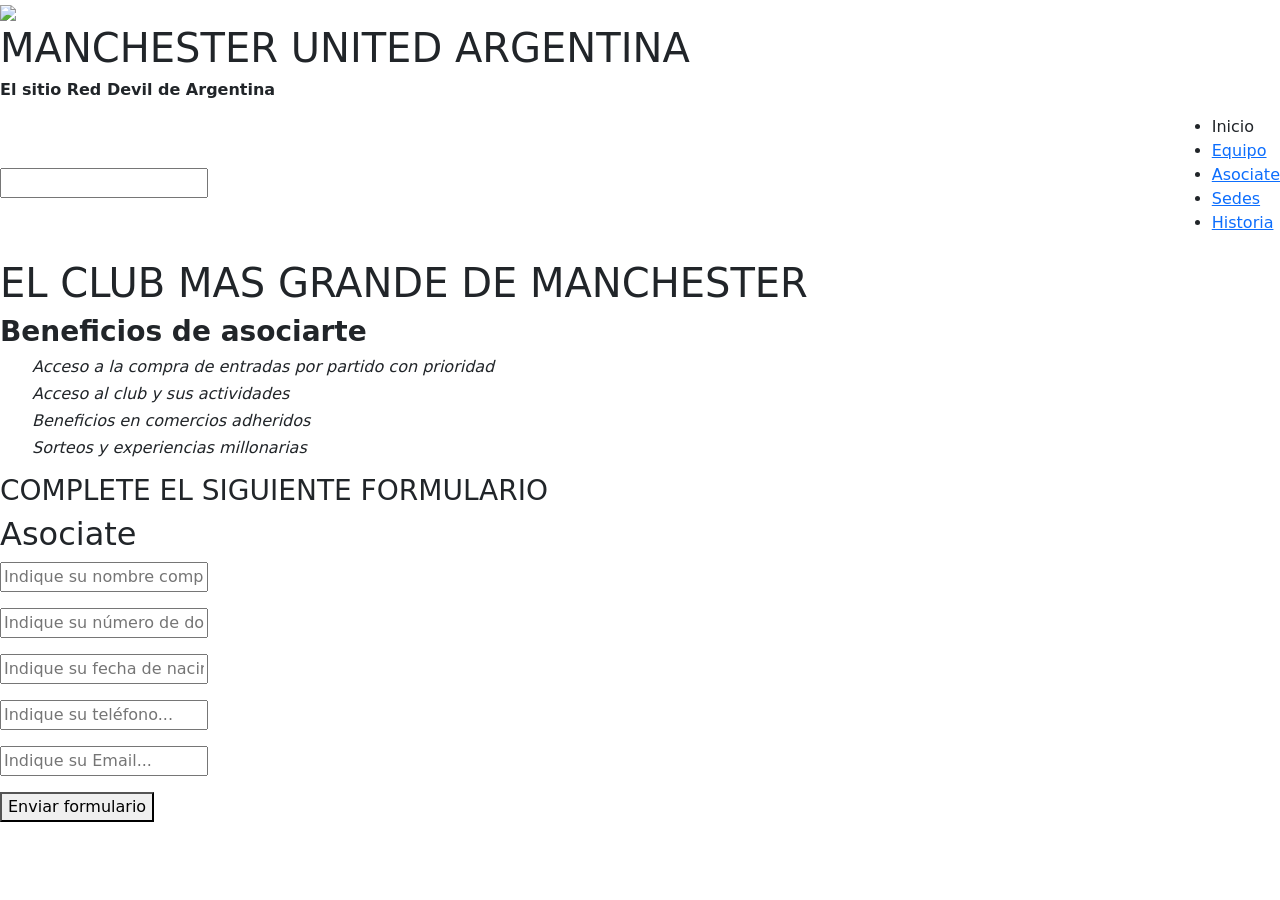
==== pages/asociate.html @ 680081fd "agregando menú hamburguesa al navbar" ====
<!DOCTYPE html>
<html lang="en">

<head>
  <meta charset="UTF-8">
  <meta name="viewport" content="width=device-width, initial-scale=1.0">
  <meta name="description" content="United a la fanpage Red Devil latinoamericana">
  <meta name="keywords" content="fanpage, diablos rojos, asociate, unete">
  <link rel="preconnect" href="https://fonts.googleapis.com">
  <link rel="preconnect" href="https://fonts.gstatic.com" crossorigin>
  <link href="https://fonts.googleapis.com/css2?family=Geologica:wght@200&display=swap" rel="stylesheet">
  <link rel="stylesheet" href="/css/bootstrap.css">
  <link rel="stylesheet" href="./css/style.css">
  <title>Asociate</title>
</head>


<body>
  <header class="cabecera">
    <img src="./img/escudorojo.png">
    <h1>MANCHESTER UNITED ARGENTINA</h1>
   </header>
  <section>
    <h6><strong>El sitio Red Devil de Argentina</strong></h6>
  </section>

  <!--Menú de navegación-->

  <nav class="navbar" id="nav">
    <input type="checkbock"  id="checkbox-menu">
    <label for="checkbox-menu"><i class="bx bx-menu"></i></label>
    <ul>
      <li class="nav-item active"><a href="/index.html"></a>Inicio</li>
      <li class="nav-item"><a href="./equipo.html">Equipo</a></li>
      <li class="nav-item"><a href="./asociate.html">Asociate</a></li>
      <li class="nav-item"><a href="./sedes.html">Sedes</a></li>
      <li class="nav-item"><a href="./historia.html">Historia</a></li>
    </ul>
  </nav>
  
  </nav style="background_image:url(hinchada.webp)">
  
  

 
    <h1>EL CLUB MAS GRANDE DE MANCHESTER</h1>
      <h3><b>Beneficios de asociarte</b></h3>
    <!--lista-->
    <ul>
      <h6><em>Acceso a la compra de entradas por partido con prioridad</em></h6>
      <h6><em>Acceso al club y sus actividades</em></h6>
   <h6><em>Beneficios en comercios adheridos</em></h6>
     <h6> <em>Sorteos y experiencias millonarias</em></h6>
    </ul>
    <h3>COMPLETE EL SIGUIENTE FORMULARIO</h3>
  </nav>

  <section>
    <form class="form">
      <h2>Asociate</h2>
      <p type="Nombre:"><input placeholder="Indique su nombre completo..."></p>
  
      <p type="DNI:"><input placeholder="Indique su número de documento..."></p>
  
      <p type="Fecha de nacimiento:"><input placeholder="Indique su fecha de nacimiento..."></p>
  
      <p type="Teléfono:"><input placeholder="Indique su teléfono..."></p>
  
      <p type="Email:"><input placeholder="Indique su Email..."></p>
  
      <button>Enviar formulario</button>
     
    </form>
  
  </section>

  <!-- <footer>
    <section class="footer">
      <hr>
      <img src="../img/reddevil.png" alt="imagen-logo">
      <ul class="footerdata">
        <li>Email:manunitedarg@gmail.com</li>
        <li>Twitter:manunitedargenti@gmail.com</li>
      </ul>
    </section>
  </footer> -->

  <script src="./js/bootstrap.js"></script>
</body>


</html>
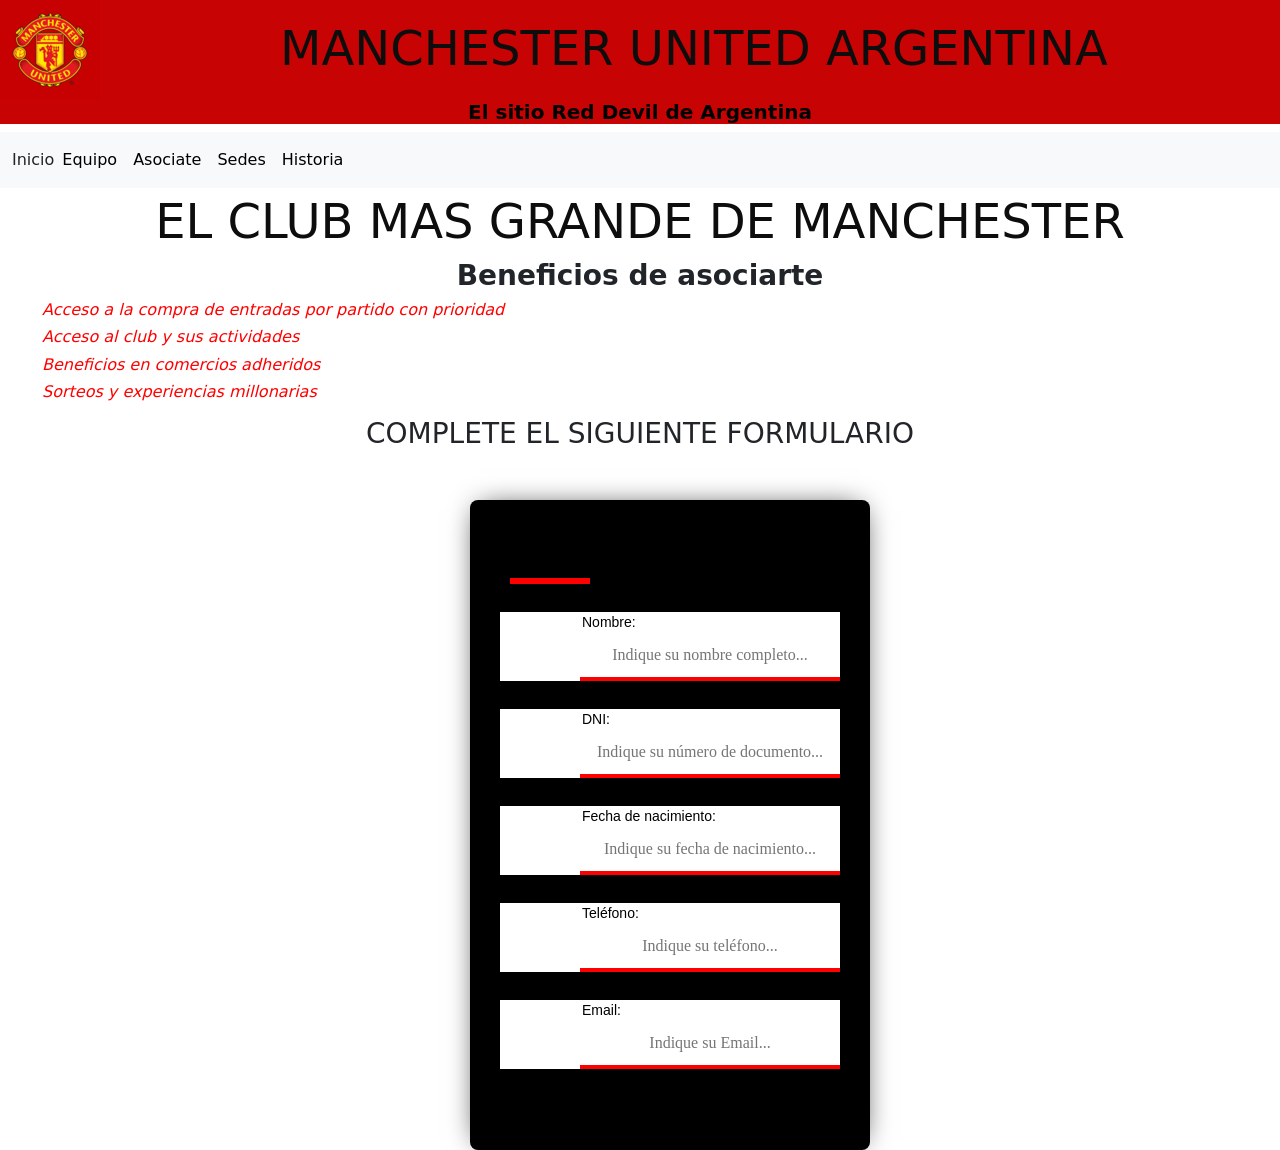
==== commit e2288710: "cambiando el navdar a todos los html" ====
--- a/pages/asociate.html
+++ b/pages/asociate.html
@@ -6,43 +6,63 @@
   <meta name="viewport" content="width=device-width, initial-scale=1.0">
   <meta name="description" content="United a la fanpage Red Devil latinoamericana">
   <meta name="keywords" content="fanpage, diablos rojos, asociate, unete">
+  <link rel="stylesheet" href="https://cdn.jsdelivr.net/npm/bootstrap@5.2.3/dist/css/bootstrap.min.css">
   <link rel="preconnect" href="https://fonts.googleapis.com">
   <link rel="preconnect" href="https://fonts.gstatic.com" crossorigin>
   <link href="https://fonts.googleapis.com/css2?family=Geologica:wght@200&display=swap" rel="stylesheet">
   <link rel="stylesheet" href="/css/bootstrap.css">
-  <link rel="stylesheet" href="./css/style.css">
+  <link rel="stylesheet" href="../css/style.css">
   <title>Asociate</title>
 </head>
 
 
 <body>
-  <header class="cabecera">
-    <img src="./img/escudorojo.png">
-    <h1>MANCHESTER UNITED ARGENTINA</h1>
-   </header>
-  <section>
-    <h6><strong>El sitio Red Devil de Argentina</strong></h6>
-  </section>
+
+ <!--cabecera-->
+ <header class="cabecera">
+  <img class="logo" src="/img/escudorojo.png">
+  <h1>MANCHESTER UNITED ARGENTINA</h1>
+ </header>
+<section>
+  <h6><strong>El sitio Red Devil de Argentina</strong></h6>
+</section>
 
   <!--Menú de navegación-->
 
-  <nav class="navbar" id="nav">
-    <input type="checkbock"  id="checkbox-menu">
-    <label for="checkbox-menu"><i class="bx bx-menu"></i></label>
-    <ul>
-      <li class="nav-item active"><a href="/index.html"></a>Inicio</li>
-      <li class="nav-item"><a href="./equipo.html">Equipo</a></li>
-      <li class="nav-item"><a href="./asociate.html">Asociate</a></li>
-      <li class="nav-item"><a href="./sedes.html">Sedes</a></li>
-      <li class="nav-item"><a href="./historia.html">Historia</a></li>
-    </ul>
+  <nav class="navbar navbar-expand-lg bg-light" >
+    <div class="container-fluid">
+      <a class="nav-link active" href="../index.html">Inicio</a>
+      <button class="navbar-toggler" type="button" data-bs-toggle="collapse" data-bs-target="#navbarSupportedContent" aria-controls="navbarSupportedContent" aria-expanded="false" aria-label="Toggle navigation">
+        <span class="navbar-toggler-icon"></span>
+      </button>
+      <div class="collapse navbar-collapse" id="navbarSupportedContent">
+        <ul class="navbar-nav me-auto mb-2 mb-lg-0">
+  
+          <li class="nav-item">
+            <a class="nav-link active" aria-current="page" href="./equipo.html">Equipo</a>
+          </li>
+  
+          <li class="nav-item">
+            <a class="nav-link active" href="./asociate.html">Asociate</a>
+          </li>
+  
+          <li class="nav-item">
+            <a class="nav-link active" href="./sedes.html">Sedes</a>
+          </li>
+         
+          <li class="nav-item">
+            <a class="nav-link active" href="./historia.html">Historia</a>
+          </li>
+        </ul>
+      </div>
+    </div>
   </nav>
-  
+
+
+
+
+
   </nav style="background_image:url(hinchada.webp)">
-  
-  
-
- 
     <h1>EL CLUB MAS GRANDE DE MANCHESTER</h1>
       <h3><b>Beneficios de asociarte</b></h3>
     <!--lista-->
--- a/css/style.css
+++ b/css/style.css
@@ -0,0 +1,399 @@
+/*selector universal*/
+* {
+  box-sizing: border-box;
+}
+
+body{
+  padding: 0;
+  margin: 0;
+}
+
+
+.logo .logo {
+  justify-self: left;
+  max-width: 1rem;
+}
+
+h1 {
+  color: rgb(14, 13, 13);
+  justify-self: left;
+  font-size: 300%;
+  text-align: center;
+  margin-top: 5px;
+}
+
+
+header.cabecera{
+  background-color: rgb(200, 3, 3); 
+  display: flex;
+  align-items: center;
+}
+.cabecera h1{
+  position: relative;
+  left: 180px;
+}
+section h6{
+  color: black;
+  font-size: 20px;
+  background-color:rgb(200, 3, 3); 
+  text-align: center;
+}
+
+/*Menú de navegación*/
+
+.navbar-expand-lg bg-light {
+  position: sticky;
+  display: block;
+  width: 100%; 
+  margin:1px;
+  height: 80px;
+}
+.nav .navbar {
+  background-color: #000;
+}
+ /* .navbar ul {
+  list-style: none;
+ }
+
+ .navbar ul li {
+display: inline-block;
+padding: 2px;
+margin: 2px;
+ }
+
+ .navbar ul li a {
+  color: white;
+  text-decoration: none;
+  font-size: 20px;
+ } */
+
+ /*check-menu*/
+ #checkbox-menu, label.menu {
+  display: none;
+   }
+
+ label.menu {
+  font-size: 20.8px;
+  color: white;
+  cursor: pointer;
+
+ }
+
+
+
+
+
+
+
+
+
+/*cards*/
+
+.container{
+  width: 100%;
+  display: flex;
+  max-width: 1100px;
+}
+
+.card{
+  width: 100%;
+  margin: 20px;
+  border-radius: 6px;
+  overflow: hidden;
+  background-color: white;
+  box-shadow: 0px 1px 10px rgba(0,0,0,0.2);
+  cursor: default;
+  transition: all 400ms ease;
+}
+
+.card:hover{
+  box-shadow: 5px 5px 20px rgba(0,0,0,0.4);
+  transform: translateY(-2%);
+}
+
+.card img{
+  width: 100%;
+  height: 210px;
+}
+
+.card .contenido{
+  padding-left: 15px;
+  text-align: center;
+}
+
+.card .contenido p{
+  left: 0;
+  right: 20px;
+  line-height: 1;
+  color: black;
+}
+
+.card .contenido h4{
+  font-weight: 600;
+  margin-bottom: 5px;
+}
+
+.card .contenido a{
+  text-decoration: none;
+  display: inline-block;
+  padding: 5px;
+  margin-top: none;
+  color: black;
+  /* border: 2px solid black; */
+  /* border-radius: 5px; */
+  /* transition: all 400ms ease; */
+}
+
+.card .contenido a:hover{
+background: black;
+color: white;
+}
+
+/*footer*/
+.container1{
+  margin-top: -50px;
+  max-width: 10px;
+  margin: 0 auto;
+  background-size: 100% auto;
+	  background-repeat: repeat-x;
+	  min-height: 50vh;
+}
+.footer {
+  position: absolute;
+  margin-bottom: 600px;
+  min-height: 50vh;
+  background-color: red;
+padding-bottom: 10px;
+  width: 100%;
+}
+
+.footer-row{
+  font-display: flex;
+  flex-wrap: wrap;
+}
+
+.footer-links h4{
+  font-size: 20px;
+  color: white;
+  margin-bottom: 25px;
+  font-weight: 500;
+  border-bottom: 2px solid red;
+  padding-bottom: 5px;
+  display: inline-block;
+text-align: right;
+}
+
+.social-link a{
+  display: inline-block;
+  min-height: 40px;
+  width: 40px;
+  background-color: white;
+  margin: 0 10px 10px 0;
+  text-align: center;
+  line-height: 40px;
+  border-radius: 50%;
+  color: red;
+  transition: all .5s ease;
+}
+.social-link a:hover{
+  background-color: white;
+}
+
+.footer .div img{
+ padding-left: -200px;
+ 
+}
+
+@media(max-width:600px){
+  .footer-row{
+    text-align: center;
+  }
+  .footer-links {
+    width: 100%;
+    margin-bottom: 30px;
+  }
+}
+/*Media queries*/
+
+@media screen and (max-width:600px) {
+  .navbar ul{
+    display: none;
+flex-direction: column;
+position: absolute;
+background-color: black;  
+}
+
+label.menu{
+  display: block;
+  margin: 10px;
+}
+#checkbox-menu:checked ~ ul{
+  display: block;
+}
+}
+
+/*equipo*/
+/* section{
+  background-image: url(/img/hinchada.webp);
+} */
+  
+
+
+.card {
+  display: flex;
+  color: #000;
+  box-shadow: 0 4px 8px 0 rgba(0,0,0,0.2);
+  transition: 0.3s;
+  width: 40%;
+  max-width: 400px;
+}
+
+.card:hover {
+  box-shadow: 0 8px 16px 0 rgba(0,0,0,0.2);
+}
+
+.container {
+  padding: 2px 16px;
+}
+ /*asociate*/
+
+ h3{
+  text-align: center;
+ }
+
+
+ ul h6 em {
+  text-align: center;
+  size: 100px;
+  padding: 10px;
+  color: red;
+ }
+
+ .form{
+  text-align: center;
+  position: absolute;
+  top: 500px;
+ left: 470px;
+  align-items: center;
+  flex-direction: column;
+  justify-content: center;
+  width: 400px;
+  height:650px;
+  background-color: black;
+  border-radius: 8px;
+  box-shadow: 0 0 28px -10px #000;
+  padding: 20px 30px;
+  max-width: calc(100cw -40px);
+  box-sizing: border-box;
+  font-family: "Montserrat", sans-serif;
+  
+ }
+ 
+ h2{
+  margin: 10px ;
+  padding-bottom: 10px;
+  width: 80px;
+  color: black;
+  border-bottom: 6px solid red;
+ }
+
+ input{
+  width: 100%;
+  text-align: center;
+  padding: 10px;
+  box-sizing: border-box;
+  background: none;
+  outline: none;
+  resize: none;
+  border: 0;
+  font-family: "Montserrat, sans-serif";
+  transition: all .3s;
+  border-bottom: 4px solid red;
+ }
+
+ input:focus{
+  border-bottom: 2px solid black;
+
+ } 
+
+ p:before{ 
+ padding-left: 2px;
+  content: attr(type);
+  display: flex;
+  margin: 28px 0 0;
+  font-size: 14px;
+  color:black
+ }
+
+ button{
+  float: right;
+  padding: 8px 12px;
+  margin: 8px 0 0;
+  font-family: "Montserrat, sans-serif";
+  border: 2px solid black;
+  background: 0;
+  color: #000;
+  cursor: pointer;
+  transition: all .3s;
+ }
+
+ button:hover{
+  background: black;
+  color: white;
+
+ }
+
+
+
+
+
+
+
+
+
+/*sedes*/
+img .estadio{
+  padding-left: 400px;
+  border-radius: 8px;
+}
+
+h4{
+  padding-top: 8px;
+  text-align: center;
+}
+
+.contenedor {
+  display: flex;
+  padding-left: 5px;
+}
+h4{
+  padding-left: 10px;
+}
+
+p{
+  background-color: white;
+  padding-left: 80px;
+}
+
+iframe{
+  size: 100px;
+  border-radius: 8px;
+}
+
+.mapa{
+  padding-top: 10px;
+  padding-left: 5px;
+  height: 300px;
+  width: 300px;
+}
+
+.contenido1{
+  display: flex;
+}
+
+.imagen{
+  padding-left: 10px;
+  width: 550px;
+  height: 450px;
+}
+
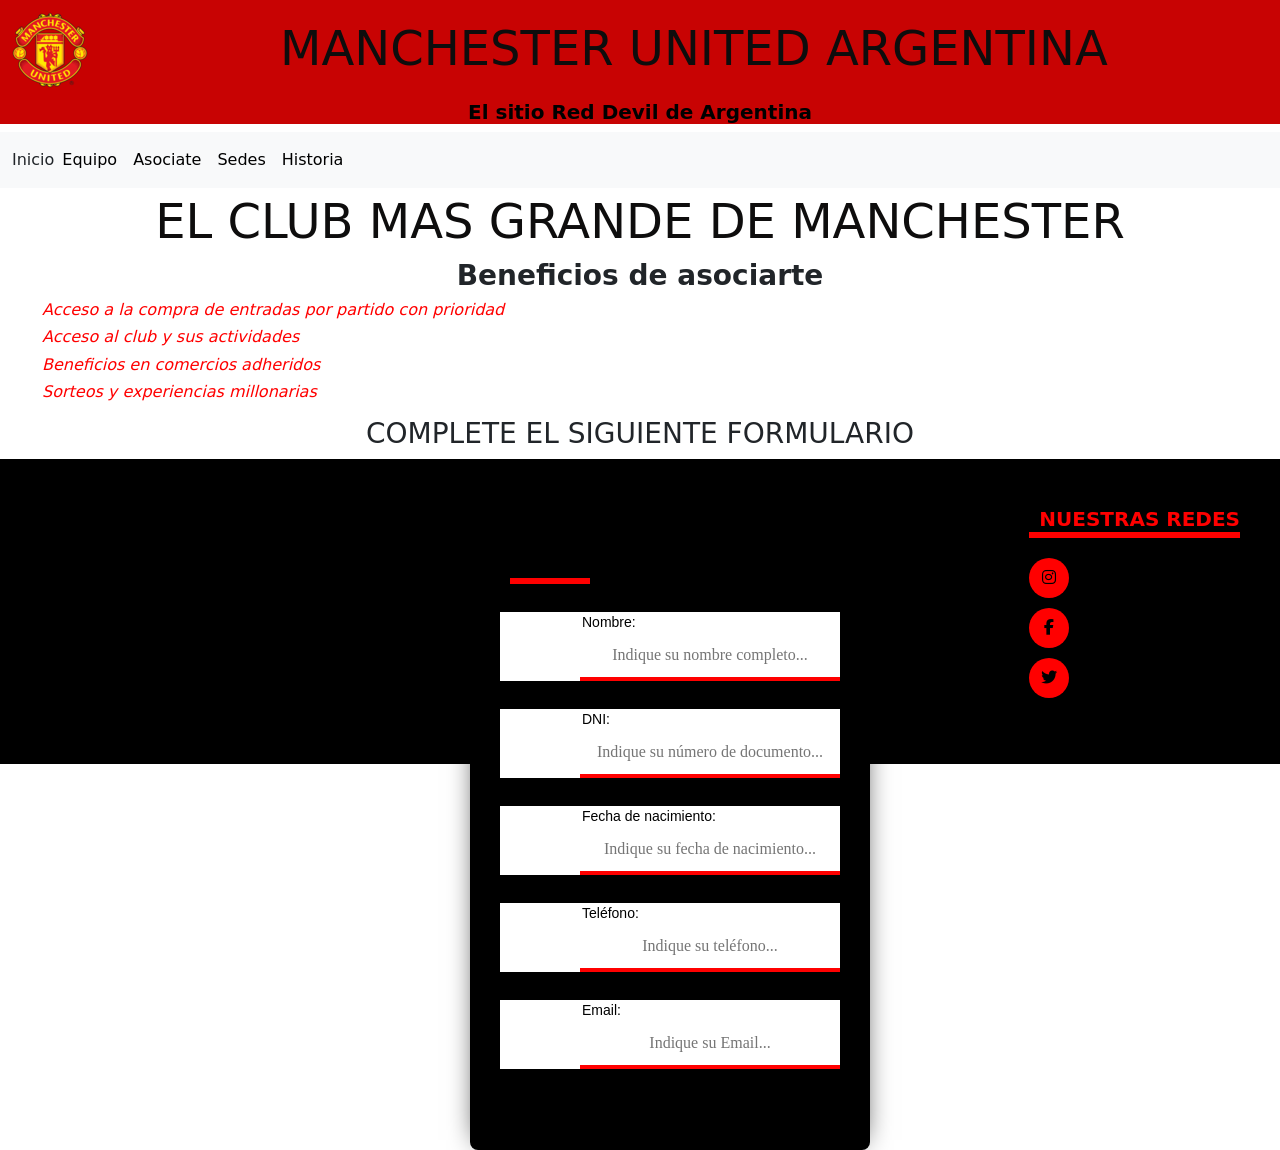
==== commit 86cb0ef7: "nuevo footer" ====
--- a/pages/asociate.html
+++ b/pages/asociate.html
@@ -6,12 +6,16 @@
   <meta name="viewport" content="width=device-width, initial-scale=1.0">
   <meta name="description" content="United a la fanpage Red Devil latinoamericana">
   <meta name="keywords" content="fanpage, diablos rojos, asociate, unete">
-  <link rel="stylesheet" href="https://cdn.jsdelivr.net/npm/bootstrap@5.2.3/dist/css/bootstrap.min.css">
+  <link rel="stylesheet" href="https:..//cdn.jsdelivr.net/npm/bootstrap@5.2.3/dist/css/bootstrap.min.css">
   <link rel="preconnect" href="https://fonts.googleapis.com">
   <link rel="preconnect" href="https://fonts.gstatic.com" crossorigin>
   <link href="https://fonts.googleapis.com/css2?family=Geologica:wght@200&display=swap" rel="stylesheet">
   <link rel="stylesheet" href="/css/bootstrap.css">
+  <link href='https://unpkg.com/boxicons@2.1.4/css/boxicons.min.css' rel='stylesheet'>
   <link rel="stylesheet" href="../css/style.css">
+  <script src="./js/js/main.js"></script>
+  <link rel="stylesheet" href="https://cdnjs.cloudflare.com/ajax/libs/font-awesome/6.2.1/css/all.min.css">
+
   <title>Asociate</title>
 </head>
 
@@ -94,18 +98,23 @@
   
   </section>
 
-  <!-- <footer>
+  <!--footer-->
+  <footer>
     <section class="footer">
-      <hr>
-      <img src="../img/reddevil.png" alt="imagen-logo">
-      <ul class="footerdata">
-        <li>Email:manunitedarg@gmail.com</li>
-        <li>Twitter:manunitedargenti@gmail.com</li>
-      </ul>
+    <img class="logo" src="/img/logopng.png" >
+    <ul class="social-link">
+      <h4>NUESTRAS REDES</h4>
+        <li><a href="https://www.instagram.com/mutdargentina/"> <i class="fab fa-instagram"></i></a>
+        </li>
+        <li><a href="https://www.facebook.com/ManchesterUnitedArg"> <i class="fab fa-facebook-f"></i></a>
+        </li>
+        <li><a href="https://twitter.com/mutdargentina?ref_src=twsrc%5Egoogle%7Ctwcamp%5Eserp%7Ctwgr%5Eauthor"><i class="fab fa-twitter"></i></a></li>
+    </ul>
     </section>
-  </footer> -->
+    </footer>
 
-  <script src="./js/bootstrap.js"></script>
+  <script src="./js/popper.js"></script>
+  <script src="../js/bootstrap.js"></script>
 </body>
 
 
--- a/css/style.css
+++ b/css/style.css
@@ -6,6 +6,7 @@
 body{
   padding: 0;
   margin: 0;
+  min-height: 100%;
 }
 
 
@@ -48,24 +49,9 @@
   margin:1px;
   height: 80px;
 }
-.nav .navbar {
-  background-color: #000;
-}
- /* .navbar ul {
-  list-style: none;
- }
-
- .navbar ul li {
-display: inline-block;
-padding: 2px;
-margin: 2px;
- }
-
- .navbar ul li a {
-  color: white;
-  text-decoration: none;
-  font-size: 20px;
- } */
+
+
+
 
  /*check-menu*/
  #checkbox-menu, label.menu {
@@ -79,14 +65,6 @@
 
  }
 
-
-
-
-
-
-
-
-
 /*cards*/
 
 .container{
@@ -96,6 +74,7 @@
 }
 
 .card{
+
   width: 100%;
   margin: 20px;
   border-radius: 6px;
@@ -149,94 +128,56 @@
 color: white;
 }
 
+
+
+
+
+
 /*footer*/
-.container1{
-  margin-top: -50px;
-  max-width: 10px;
-  margin: 0 auto;
-  background-size: 100% auto;
-	  background-repeat: repeat-x;
-	  min-height: 50vh;
-}
-.footer {
-  position: absolute;
-  margin-bottom: 600px;
-  min-height: 50vh;
-  background-color: red;
-padding-bottom: 10px;
-  width: 100%;
-}
-
-.footer-row{
-  font-display: flex;
-  flex-wrap: wrap;
-}
-
-.footer-links h4{
+
+.footer{
+  display: flex;
+  background-color:black;
+  justify-content: space-between;
+  padding: 40px;
+}
+
+.footer .logo{
+  width: 15%;
+  height: 15%;
+}
+footer .social-link h4{
   font-size: 20px;
-  color: white;
-  margin-bottom: 25px;
-  font-weight: 500;
-  border-bottom: 2px solid red;
-  padding-bottom: 5px;
+  color: red;
+  margin-bottom: 20px;
+  font-weight: 600;
+  border-bottom: 6px solid red;
+  padding-bottom: 1px;
   display: inline-block;
 text-align: right;
 }
 
-.social-link a{
+
+.footer .social-link a{
+  list-style: none;
+  list-style:lower-greek;
   display: inline-block;
   min-height: 40px;
   width: 40px;
-  background-color: white;
+  background-color: red;
   margin: 0 10px 10px 0;
   text-align: center;
   line-height: 40px;
   border-radius: 50%;
-  color: red;
+  color: black;
   transition: all .5s ease;
+}
+.footer ul{
+  list-style: none;
 }
 .social-link a:hover{
   background-color: white;
 }
-
-.footer .div img{
- padding-left: -200px;
- 
-}
-
-@media(max-width:600px){
-  .footer-row{
-    text-align: center;
-  }
-  .footer-links {
-    width: 100%;
-    margin-bottom: 30px;
-  }
-}
-/*Media queries*/
-
-@media screen and (max-width:600px) {
-  .navbar ul{
-    display: none;
-flex-direction: column;
-position: absolute;
-background-color: black;  
-}
-
-label.menu{
-  display: block;
-  margin: 10px;
-}
-#checkbox-menu:checked ~ ul{
-  display: block;
-}
-}
-
-/*equipo*/
-/* section{
-  background-image: url(/img/hinchada.webp);
-} */
-  
 
 
 .card {
@@ -246,6 +187,7 @@
   transition: 0.3s;
   width: 40%;
   max-width: 400px;
+  float: left;
 }
 
 .card:hover {
@@ -255,6 +197,8 @@
 .container {
   padding: 2px 16px;
 }
+
+
  /*asociate*/
 
  h3{
@@ -346,11 +290,6 @@
 
 
 
-
-
-
-
-
 /*sedes*/
 img .estadio{
   padding-left: 400px;
@@ -397,3 +336,38 @@
   height: 450px;
 }
 
+
+/*historia*/
+section p{
+  background-size: 110px;
+  color: black;
+  
+}
+section img {
+  padding-bottom: 25px;
+  border-radius: 5px;
+  display: flex;
+  width: 60%;
+  margin: auto;
+}
+ section .hist1{
+  background-color: rgb(200, 3, 3);
+ }
+
+
+
+
+/*Haciendo responsive el sitio*/
+
+@media (max-width:600px){
+  .flex-container{
+    flex-flow: row wrap;
+    justify-content: space-between;
+     display: flex;
+    }
+}
+
+ 
+  
+
+  
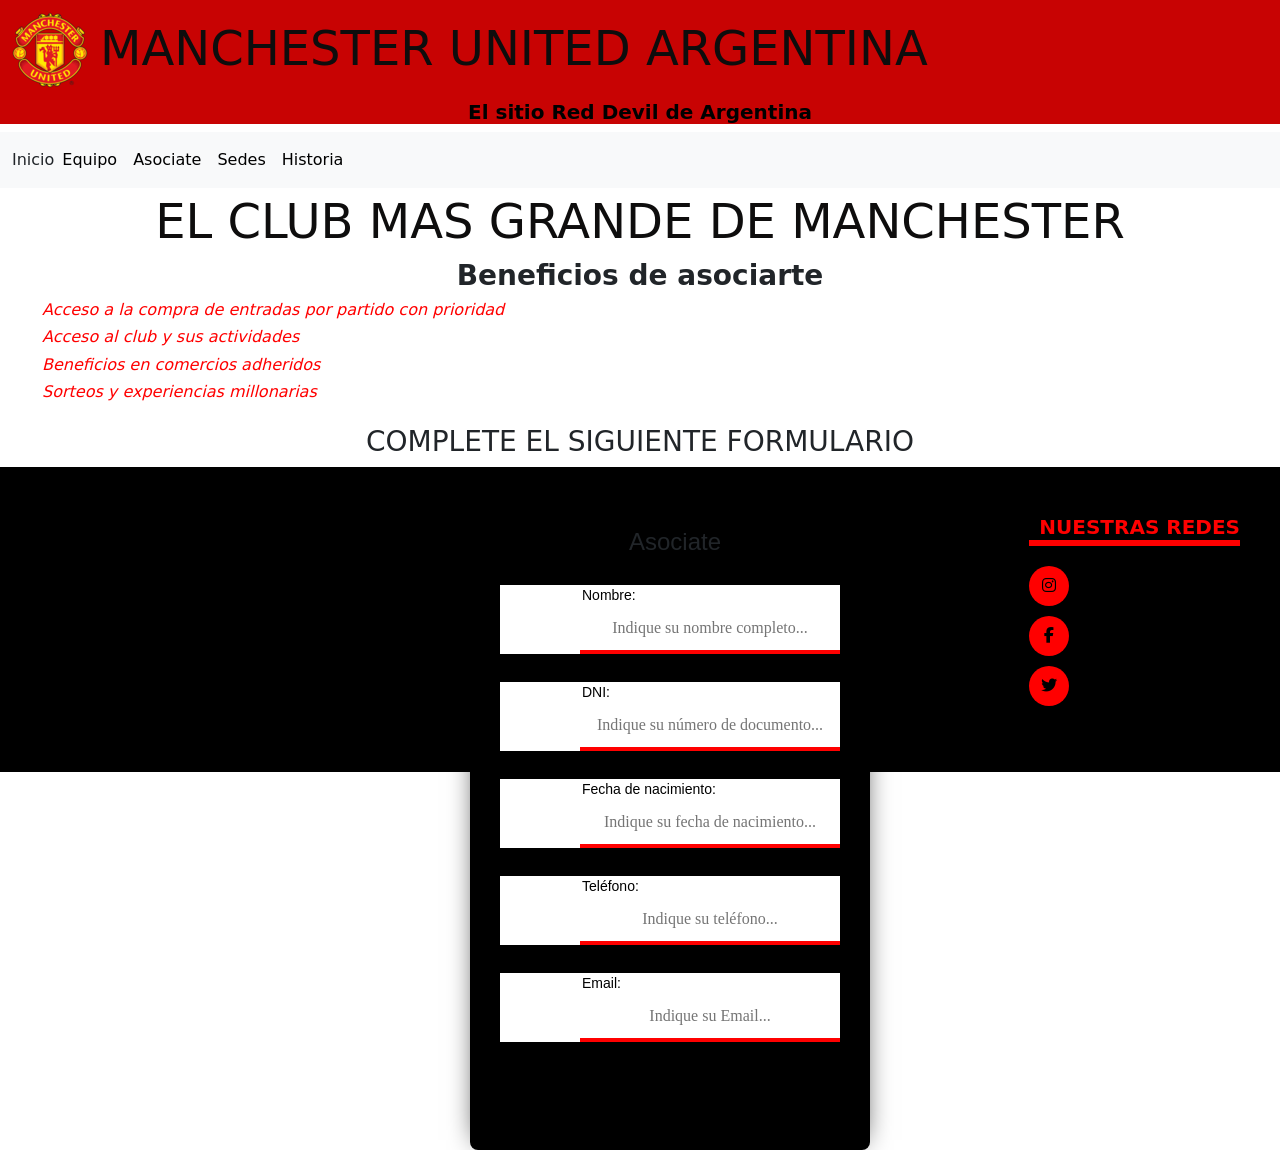
==== commit df1af872: "haciendo responsive las pages" ====
--- a/pages/asociate.html
+++ b/pages/asociate.html
@@ -81,7 +81,7 @@
 
   <section>
     <form class="form">
-      <h2>Asociate</h2>
+      <h4>Asociate</h4>
       <p type="Nombre:"><input placeholder="Indique su nombre completo..."></p>
   
       <p type="DNI:"><input placeholder="Indique su número de documento..."></p>
--- a/css/style.css
+++ b/css/style.css
@@ -6,7 +6,9 @@
 body{
   padding: 0;
   margin: 0;
-  min-height: 100%;
+  display: flex;
+  flex-direction: column;
+  min-height: 100vh;
 }
 
 
@@ -30,7 +32,6 @@
   align-items: center;
 }
 .cabecera h1{
-  position: relative;
   left: 180px;
 }
 section h6{
@@ -50,9 +51,6 @@
   height: 80px;
 }
 
-
-
-
  /*check-menu*/
  #checkbox-menu, label.menu {
   display: none;
@@ -66,140 +64,96 @@
  }
 
 /*cards*/
-
-.container{
+img{
+  max-width: 100%;
+}
+
+article.card{
+  max-width: 350px;
+  background-color: white;
+  border-radius: 8px;
+  margin: 1rem;
+  box-shadow: 0 0 12px #d7d7d7;
+}
+
+.header-card img{
+  border-radius: 8px 8px 0 0;
+width: 100%;
+}
+
+.card-text{
+  text-align: center;
+}
+
+
+div .text-card p{
+  padding-top: 2px;
+align-items: center;
+}
+
+.card-wrap .text-card a{
+  text-decoration: none;
+  display:inline-block;
+  color: black;
+  border: 2px solid black; 
+  border-radius: 5px;
+  transition: all 400ms ease;
+}
+
+.card-wrap .text-card a:hover{
+  background: black;
+  color: white;
+}
+
+.card-wrap{
+  justify-content: center;
+  justify-content: space-evenly;
+  display: flex;
+  flex-flow: wrap;
+}
+
+ 
+
+/*videos*/
+
+.contenedorvideo{
+  height: auto;
   width: 100%;
-  display: flex;
-  max-width: 1100px;
-}
-
-.card{
-
-  width: 100%;
+  padding: 30px;
+  display: flex;
   margin: 20px;
-  border-radius: 6px;
-  overflow: hidden;
-  background-color: white;
-  box-shadow: 0px 1px 10px rgba(0,0,0,0.2);
-  cursor: default;
-  transition: all 400ms ease;
-}
-
-.card:hover{
-  box-shadow: 5px 5px 20px rgba(0,0,0,0.4);
-  transform: translateY(-2%);
-}
-
-.card img{
-  width: 100%;
-  height: 210px;
-}
-
-.card .contenido{
-  padding-left: 15px;
-  text-align: center;
-}
-
-.card .contenido p{
-  left: 0;
-  right: 20px;
-  line-height: 1;
-  color: black;
-}
-
-.card .contenido h4{
-  font-weight: 600;
-  margin-bottom: 5px;
-}
-
-.card .contenido a{
-  text-decoration: none;
-  display: inline-block;
-  padding: 5px;
-  margin-top: none;
-  color: black;
-  /* border: 2px solid black; */
-  /* border-radius: 5px; */
-  /* transition: all 400ms ease; */
-}
-
-.card .contenido a:hover{
-background: black;
-color: white;
-}
-
-
-
-
-
-
-/*footer*/
-
-.footer{
-  display: flex;
-  background-color:black;
-  justify-content: space-between;
-  padding: 40px;
-}
-
-.footer .logo{
-  width: 15%;
-  height: 15%;
-}
-footer .social-link h4{
-  font-size: 20px;
-  color: red;
-  margin-bottom: 20px;
-  font-weight: 600;
-  border-bottom: 6px solid red;
-  padding-bottom: 1px;
-  display: inline-block;
-text-align: right;
-}
-
-
-.footer .social-link a{
-  list-style: none;
-  list-style:lower-greek;
-  display: inline-block;
-  min-height: 40px;
-  width: 40px;
-  background-color: red;
-  margin: 0 10px 10px 0;
-  text-align: center;
-  line-height: 40px;
-  border-radius: 50%;
-  color: black;
-  transition: all .5s ease;
-}
-.footer ul{
-  list-style: none;
-}
-.social-link a:hover{
-  background-color: white;
-}
-
-
-.card {
-  display: flex;
-  color: #000;
-  box-shadow: 0 4px 8px 0 rgba(0,0,0,0.2);
-  transition: 0.3s;
-  width: 40%;
-  max-width: 400px;
-  float: left;
-}
-
-.card:hover {
-  box-shadow: 0 8px 16px 0 rgba(0,0,0,0.2);
-}
-
-.container {
-  padding: 2px 16px;
-}
+  flex-direction: row;
+  flex-wrap: wrap;
+  justify-content: center;
+ justify-content: space-evenly;
+}
+
+.item1{
+display: flex;
+width: 25%;
+height: 400px;
+} 
+
+.item2{
+  display: flex;
+  width: 25%;
+  height: 400px;
+
+}
+
+ .item3{
+  display: flex;
+  width: 25%;
+  height: 400px;
+}
+
+
+
+
 
 
  /*asociate*/
+
 
  h3{
   text-align: center;
@@ -287,6 +241,75 @@
 
  }
 
+/*footer*/
+
+.footer{
+align-self: self-end;
+  display: flex;
+  background-color:black;
+  padding: 40px;
+}
+
+.footer .logo{
+  width: 15%;
+  height: 15%;
+}
+footer .social-link h4{
+  font-size: 20px;
+  color: red;
+  margin-bottom: 20px;
+  font-weight: 600;
+  border-bottom: 6px solid red;
+  padding-bottom: 1px;
+  display: inline-block;
+text-align: right;
+}
+
+
+.footer .social-link a{
+  list-style: none;
+  list-style:lower-greek;
+  display: inline-block;
+  min-height: 40px;
+  width: 40px;
+  background-color: red;
+  margin: 0 10px 10px 0;
+  text-align: center;
+  line-height: 40px;
+  border-radius: 50%;
+  color: black;
+  transition: all .5s ease;
+}
+.footer ul{
+  list-style: none;
+}
+.social-link a:hover{
+  background-color: white;
+}
+ /*cardsdelequipo*/
+
+.card{
+ justify-content: center;
+ justify-content: space-evenly;
+float: left;
+  color: #000;
+  box-shadow: 0 4px 8px 0 rgba(0,0,0,0.2);
+  transition: 0.3s;
+  width: 100%;
+  max-width: 350px;
+  margin: 5px;
+}
+
+.card .foto{
+  max-width: 100%;
+}
+.card:hover {
+  box-shadow: 0 8px 16px 0 rgba(0,0,0,0.2);
+}
+
+.container {
+  padding: 2px 16px;
+}
 
 
 
@@ -358,6 +381,28 @@
 
 
 /*Haciendo responsive el sitio*/
+@media (max-width:600px){
+  section{
+    flex-direction: column;
+  }
+}
+@media (max-width:600px){
+  header{
+    flex-direction: column;
+  }
+}
+
+@media (max-width:600px){
+  .card{
+    width: 100%;
+  }
+}
+
+@media (max-width:600px){
+  .item1, .item2 , .item3, .h3{
+    width: 100%;
+  }
+}
 
 @media (max-width:600px){
   .flex-container{
@@ -367,6 +412,11 @@
     }
 }
 
+@media (max-width:600px){
+  footer{
+    width: 100%;
+  }
+}
  
   
 
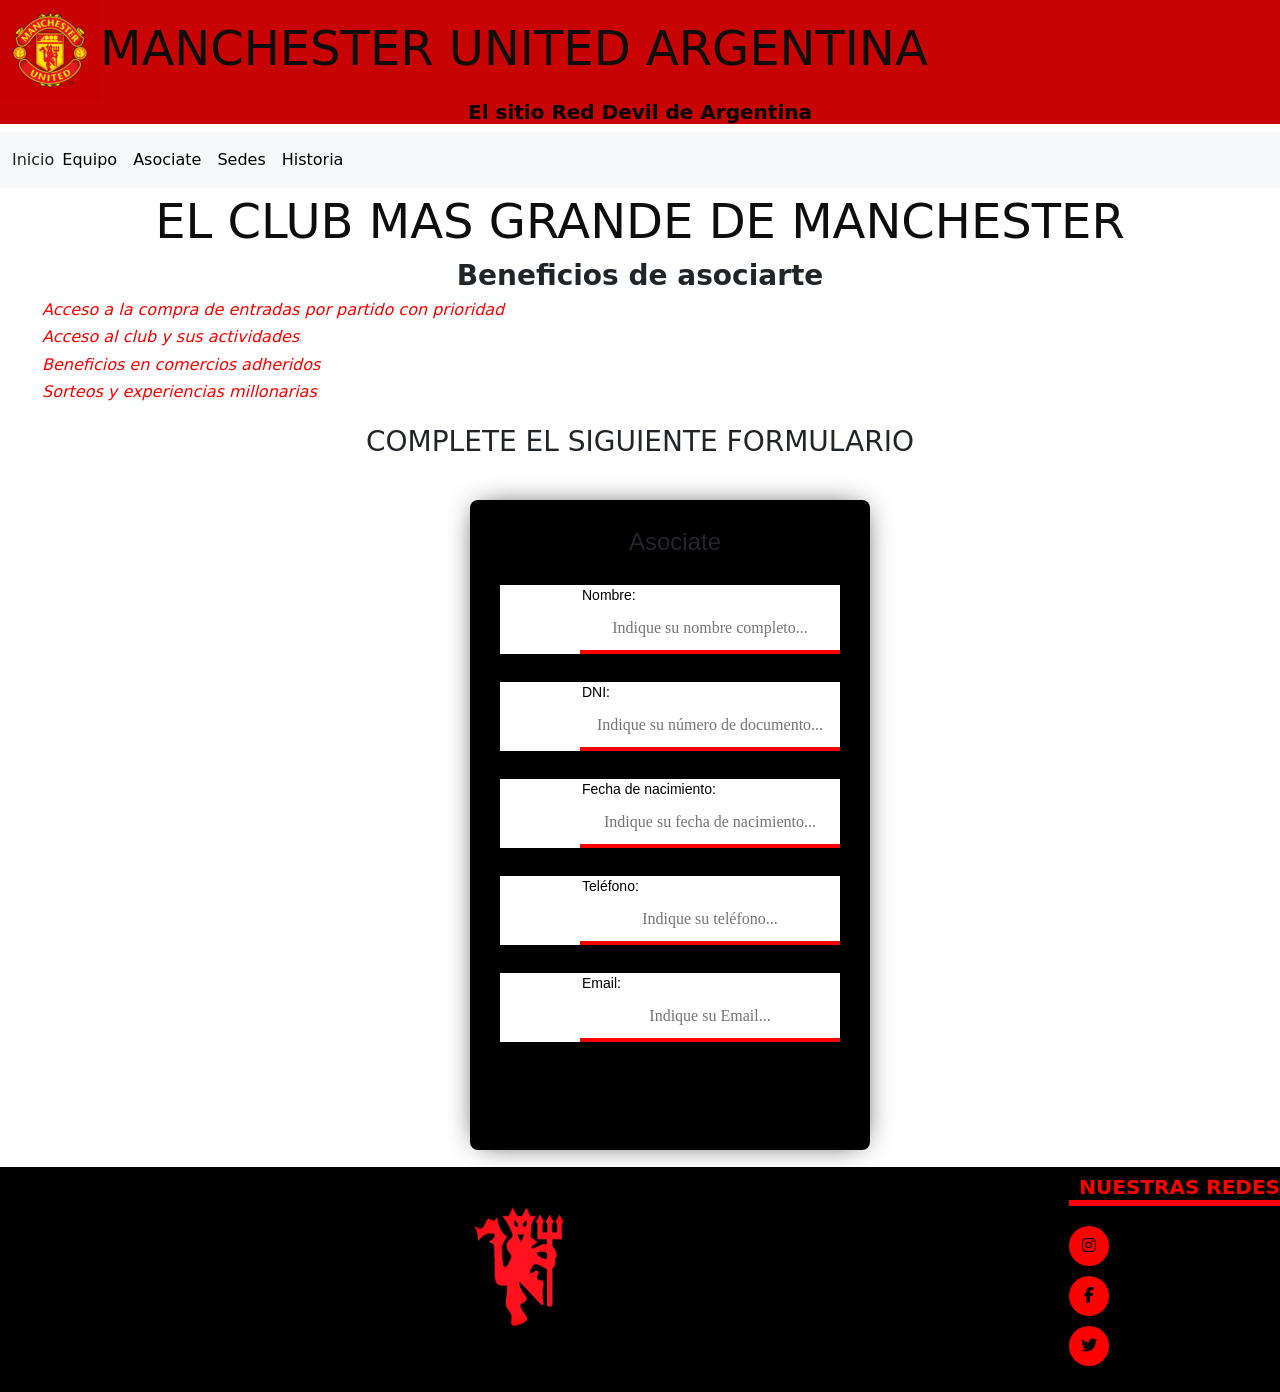
==== commit 7c29bc10: "ultimos arreglos" ====
--- a/pages/asociate.html
+++ b/pages/asociate.html
@@ -66,11 +66,11 @@
 
 
 
-  </nav style="background_image:url(hinchada.webp)">
+  </nav>
     <h1>EL CLUB MAS GRANDE DE MANCHESTER</h1>
       <h3><b>Beneficios de asociarte</b></h3>
     <!--lista-->
-    <ul>
+    <ul class="socio">
       <h6><em>Acceso a la compra de entradas por partido con prioridad</em></h6>
       <h6><em>Acceso al club y sus actividades</em></h6>
    <h6><em>Beneficios en comercios adheridos</em></h6>
@@ -79,7 +79,7 @@
     <h3>COMPLETE EL SIGUIENTE FORMULARIO</h3>
   </nav>
 
-  <section>
+  <div class="container2">
     <form class="form">
       <h4>Asociate</h4>
       <p type="Nombre:"><input placeholder="Indique su nombre completo..."></p>
@@ -96,7 +96,7 @@
      
     </form>
   
-  </section>
+  </div>
 
   <!--footer-->
   <footer>
@@ -113,6 +113,7 @@
     </section>
     </footer>
 
+
   <script src="./js/popper.js"></script>
   <script src="../js/bootstrap.js"></script>
 </body>
--- a/css/style.css
+++ b/css/style.css
@@ -126,6 +126,7 @@
   flex-wrap: wrap;
   justify-content: center;
  justify-content: space-evenly;
+ 
 }
 
 .item1{
@@ -153,7 +154,9 @@
 
 
  /*asociate*/
-
+ .container2{
+border: 350px solid white;
+}
 
  h3{
   text-align: center;
@@ -167,7 +170,7 @@
   color: red;
  }
 
- .form{
+ .form {
   text-align: center;
   position: absolute;
   top: 500px;
@@ -241,13 +244,19 @@
 
  }
 
+ .section .fondo{
+  background-image: url(/img/hinchada.webp);
+ }
+
 /*footer*/
 
 .footer{
-align-self: self-end;
   display: flex;
   background-color:black;
-  padding: 40px;
+
+  left: 0;
+  bottom: 0;
+  width: 100%;
 }
 
 .footer .logo{
@@ -287,21 +296,24 @@
   background-color: white;
 }
  /*cardsdelequipo*/
-
+.foto{
+  max-width: 100%;
+}
 .card{
  justify-content: center;
- justify-content: space-evenly;
+ justify-content: space-between;
 float: left;
-  color: #000;
+  color: black;
   box-shadow: 0 4px 8px 0 rgba(0,0,0,0.2);
   transition: 0.3s;
-  width: 100%;
   max-width: 350px;
   margin: 5px;
 }
 
 .card .foto{
-  max-width: 100%;
+  width: 100%;
+  height: 100%;
+  object-fit: cover;
 }
 .card:hover {
   box-shadow: 0 8px 16px 0 rgba(0,0,0,0.2);
@@ -326,6 +338,8 @@
 
 .contenedor {
   display: flex;
+  justify-content: center;
+  display: flex;
   padding-left: 5px;
 }
 h4{
@@ -343,6 +357,7 @@
 }
 
 .mapa{
+  margin-top: 40px;
   padding-top: 10px;
   padding-left: 5px;
   height: 300px;
@@ -350,10 +365,13 @@
 }
 
 .contenido1{
+  justify-content: center;
   display: flex;
 }
 
 .imagen{
+  padding-left: 400px;
+  border-radius: 6px;
   padding-left: 10px;
   width: 550px;
   height: 450px;
@@ -373,51 +391,10 @@
   width: 60%;
   margin: auto;
 }
- section .hist1{
-  background-color: rgb(200, 3, 3);
- }
 
 
 
 
 /*Haciendo responsive el sitio*/
-@media (max-width:600px){
-  section{
-    flex-direction: column;
-  }
-}
-@media (max-width:600px){
-  header{
-    flex-direction: column;
-  }
-}
-
-@media (max-width:600px){
-  .card{
-    width: 100%;
-  }
-}
-
-@media (max-width:600px){
-  .item1, .item2 , .item3, .h3{
-    width: 100%;
-  }
-}
-
-@media (max-width:600px){
-  .flex-container{
-    flex-flow: row wrap;
-    justify-content: space-between;
-     display: flex;
-    }
-}
-
-@media (max-width:600px){
-  footer{
-    width: 100%;
-  }
-}
- 
-  
-
-  
+
+
